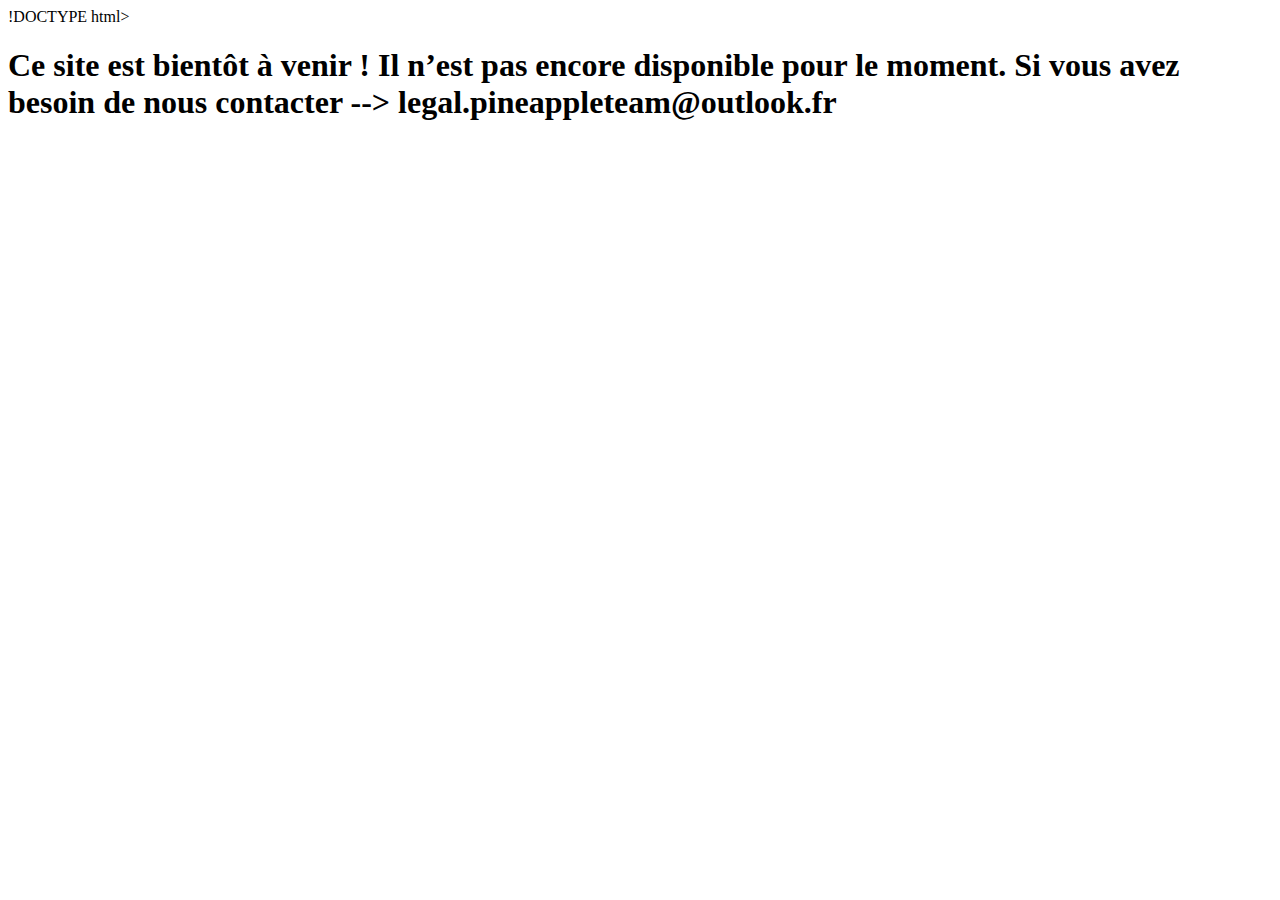
==== index.html @ 207f94f6 "Create index.html" ====
!DOCTYPE html>
<html lang="fr">
    <head>
        <meta charset="utf-8"/>
        <meta name="description" content="Site officiel de la Pineapple DEV TEAM. Tous les projets terminés disponibles. Rejoignez la Team pour proposer des projets, développer ensemble, etc."/>
        <title>Pineapple DEV TEAM</title>
        <link rel="stylesheet" href="style.css"/>
        <link rel="icon" href="siteicone.ico" />
    </head>
    <body>
        <h1>Ce site est bientôt à venir ! Il n’est pas encore disponible pour le moment. Si vous avez besoin de nous contacter --> legal.pineappleteam@outlook.fr
    </body>
</html>
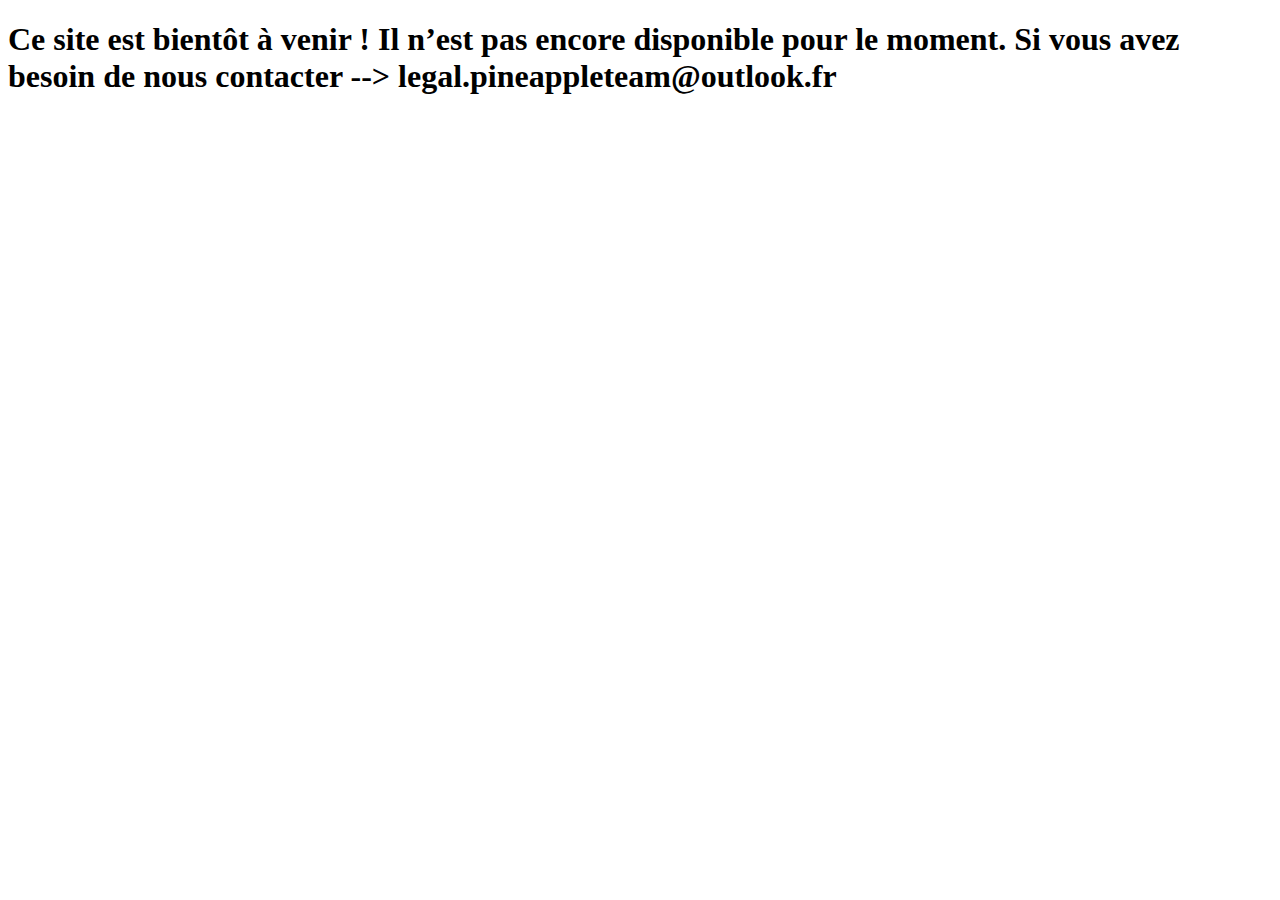
==== commit c5026a29: "Update index.html" ====
--- a/index.html
+++ b/index.html
@@ -1,4 +1,4 @@
-!DOCTYPE html>
+<!DOCTYPE html>
 <html lang="fr">
     <head>
         <meta charset="utf-8"/>
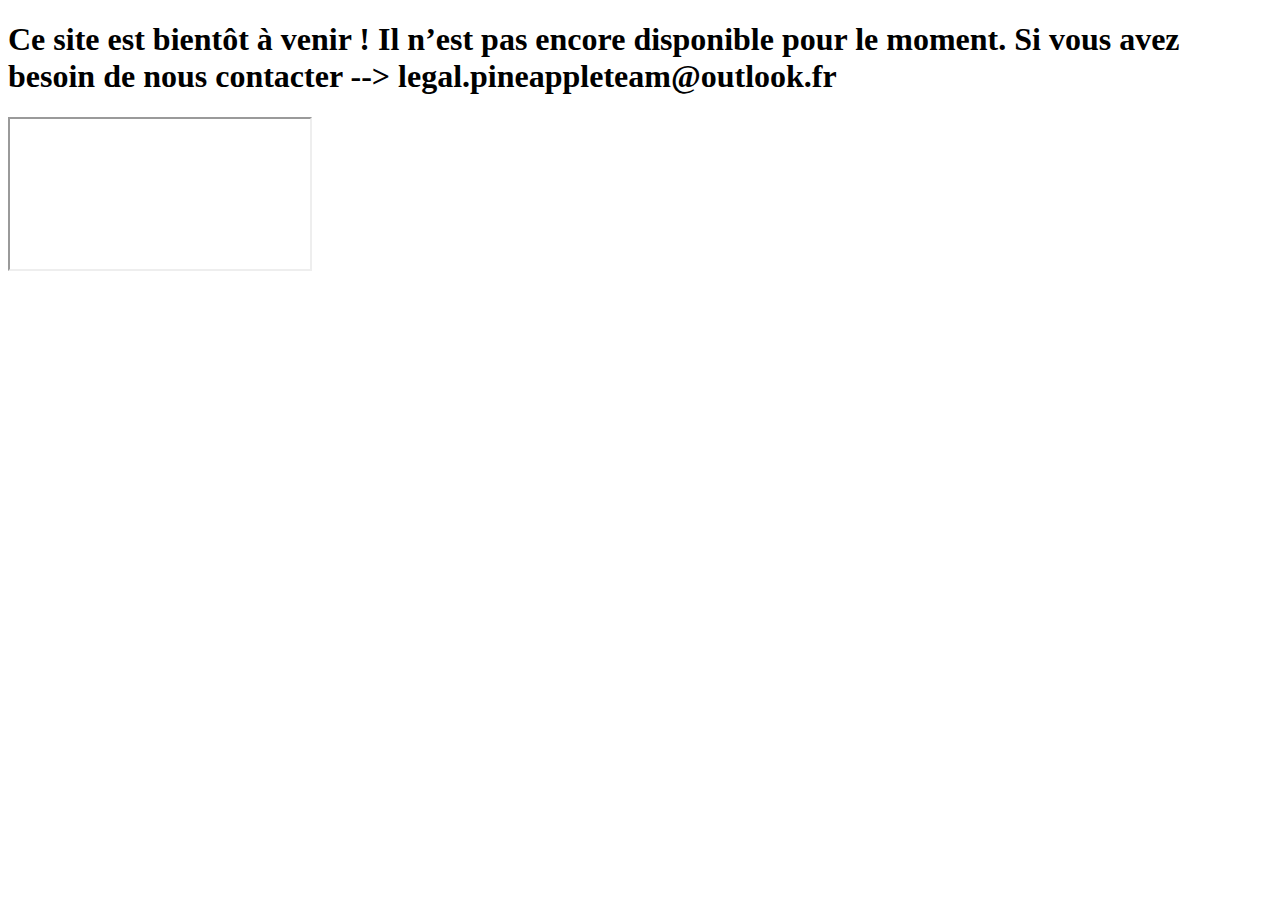
==== commit cd12dde8: "Update index.html" ====
--- a/index.html
+++ b/index.html
@@ -8,6 +8,7 @@
         <link rel="icon" href="siteicone.ico" />
     </head>
     <body>
-        <h1>Ce site est bientôt à venir ! Il n’est pas encore disponible pour le moment. Si vous avez besoin de nous contacter --> legal.pineappleteam@outlook.fr
+        <h1>Ce site est bientôt à venir ! Il n’est pas encore disponible pour le moment. Si vous avez besoin de nous contacter --> legal.pineappleteam@outlook.fr</h1>
+        <iframe src="https://www.youtube.com" title="test github"></iframe>
     </body>
 </html>
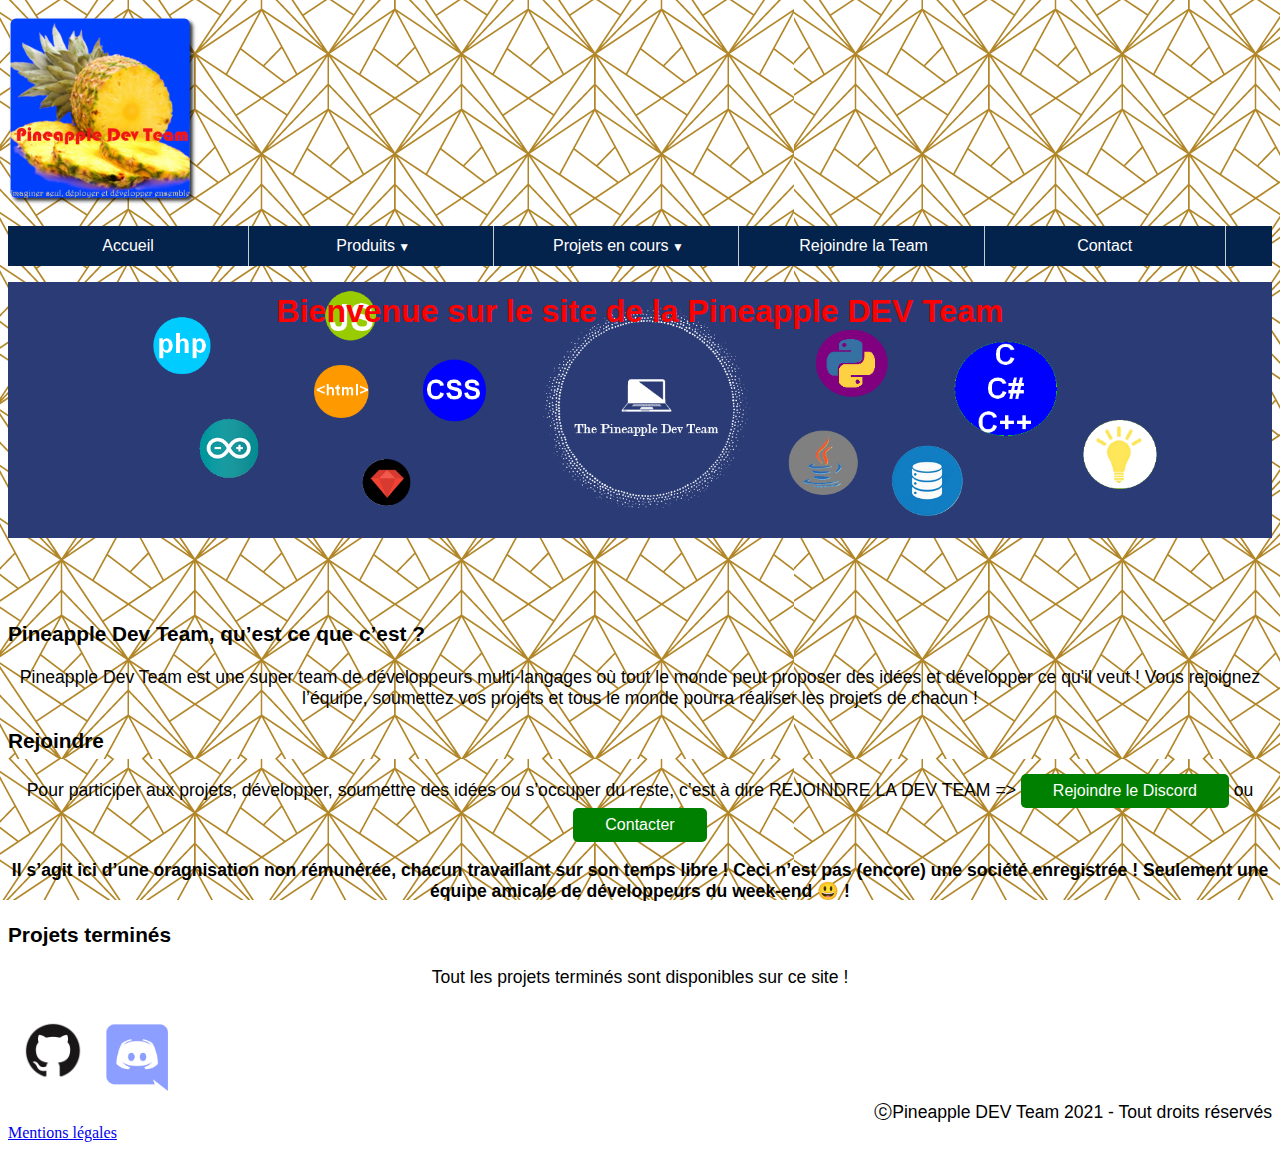
==== commit 377cf637: "Add files via upload" ====
--- a/index.html
+++ b/index.html
@@ -1,14 +1,43 @@
-<!DOCTYPE html>
-<html lang="fr">
-    <head>
-        <meta charset="utf-8"/>
-        <meta name="description" content="Site officiel de la Pineapple DEV TEAM. Tous les projets terminés disponibles. Rejoignez la Team pour proposer des projets, développer ensemble, etc."/>
-        <title>Pineapple DEV TEAM</title>
-        <link rel="stylesheet" href="style.css"/>
-        <link rel="icon" href="siteicone.ico" />
-    </head>
-    <body>
-        <h1>Ce site est bientôt à venir ! Il n’est pas encore disponible pour le moment. Si vous avez besoin de nous contacter --> legal.pineappleteam@outlook.fr</h1>
-        <iframe src="https://www.youtube.com" title="test github"></iframe>
-    </body>
-</html>
+<!DOCTYPE html>
+<html lang="fr">
+    <head>
+        <meta charset="utf-8"/>
+        <meta name="description" content="Site officiel de la Pineapple DEV TEAM. Tous les projets terminés disponibles. Rejoignez la Team pour proposer des projets, développer ensemble, etc."/>
+        <title>Pineapple DEV TEAM</title>
+        <link rel="stylesheet" href="style.css"/>
+        <link rel="icon" href="siteicone.ico" />
+    </head>
+    <body>
+        <p class="fixed"><img src="pineapple-logo.png" width="15%" height="15%"/></p>
+        <nav>
+            <ul>
+                <li><a href="https://pineapple-dev-team.github.io">Accueil</a></li>
+                <li class="menuderoulant"><a href="#">Produits</a>
+                    <ul class="sous">
+                        <li><a href="#">Aucun produit actuellement. Rejoignez l’équipe pour soumettre VOS projets !</a></li>
+                    </ul>
+                </li>
+                <li class="menuderoulant"><a href="#">Projets en cours</a>
+                    <ul class="sous">
+                        <li><a href="hypern.html">HyperN | Bot Discord</a></li>
+                    </ul>
+                </li>
+                <li><a href="join.html">Rejoindre la Team</a></li><!--
+                --><li><a href="contact.html">Contact</a></li>
+            </ul>
+        </nav>
+        <p><img src="background.png" width="100%" height="100%"/></p>
+        <h1 class="bienvenue">Bienvenue sur le site de la Pineapple DEV Team</h1>
+        <p class="accq"><strong>Pineapple Dev Team, qu’est ce que c’est ?</strong></p>
+        <p class="acc">Pineapple Dev Team est une super team de développeurs multi-langages où tout le monde peut proposer des idées et développer ce qu'il veut ! Vous rejoignez l’équipe, soumettez vos projets et tous le monde pourra réaliser les projets de chacun !</p>
+        <p class="accq"><strong>Rejoindre</strong></p>
+        <p class="acc">Pour participer aux projets, développer, soumettre des idées ou s’occuper du reste, c’est à dire REJOINDRE LA DEV TEAM => <a href="https://discord.gg/z59Dthx" target="_blank"><button class="bjoin">Rejoindre le Discord</button></a> ou <a href="join.html"><button class="bjoin">Contacter</button></a></p>
+        <p class="acc"><strong>Il s’agit ici d’une oragnisation non rémunérée, chacun travaillant sur son temps libre ! Ceci n’est pas (encore) une société enregistrée ! Seulement une équipe amicale de développeurs du week-end &#128515; !</strong></p>
+        <p class="accq"><strong>Projets terminés</strong></p>
+        <p class="acc">Tout les projets terminés sont disponibles sur ce site !</p>
+        <p></p>
+        <div class="logobas"><a href="https://github.com/pineapple-dev-team" target="_blank"><img src="github.png" width="90px"></a><a href="https://discord.gg/z59Dthx" target="_blank"><img src="discord.png" width="80px"></a></div>
+        <div class="mention">&#x24D2;Pineapple DEV Team 2021 - Tout droits réservés</div>
+        <div><a href="mentions.html">Mentions légales</a></div>
+    </body>
+</html>--- a/style.css
+++ b/style.css
@@ -0,0 +1,173 @@
+body{
+    background-image: url(13614.png);
+    background-attachment: fixed;
+}
+
+nav ul{
+    padding: 0px;
+    margin: 0px;
+    list-style-type: none;
+    background-color: #03224C;
+}
+
+nav li{
+    display: inline-block;
+    width: 19%;
+    height: 40px;
+    margin: 0px;
+    padding: 0px;
+    border-right: 1px solid #CCCCCC;
+    text-align: center;
+    line-height: 40px;
+}
+
+nav li :hover{
+    background-color: #3388BB;
+}
+
+nav li a{
+    display: block;
+    text-decoration: none;
+    color: #ffffff;
+    font-family: 'Franklin Gothic Medium', 'Arial Narrow', Arial, sans-serif;
+}
+
+.titre{
+    font-family:'Times New Roman', Times, serif;
+}
+
+.menuderoulant > a::after{
+    content: " ▼";
+    font-size: 12px;
+}
+
+.sous{
+    display:none;
+    box-shadow: 0px 1px 2px #CCC;
+    background-color: white;
+    position: absolute;
+    width: 100%;
+    z-index: 1000;
+}
+
+nav > ul li:hover .sous{
+    display: block;
+}
+
+.sous li{
+    float: none;
+    width: 100%;
+    text-align: left;
+}
+
+.sous a{
+    padding: 10px;
+    border-bottom: none;
+}
+
+.sous a:hover{
+    border-bottom: none;
+    background-color: rgba(200,200,200,0.1);
+}
+
+nav a:hover{
+    color: orange;
+    border-bottom: 2px solid gold;
+}
+
+.bienvenue{
+    text-align: center;
+    position: relative;
+    bottom: 270px;
+    color: red ;
+    font-family: 'Franklin Gothic Medium', 'Arial Narrow', Arial, sans-serif;
+}
+
+.bjoin{
+    background-color: green;
+    border: none;
+    color: white;
+    padding: 8px 32px;
+    text-align: center;
+    text-decoration: none;
+    display: inline-block;
+    font-size: 16px;
+    border-radius: 5px;
+}
+
+.bjoin:active{
+    position: relative;
+    top: 7px;
+}
+
+
+.acc{
+    font-family:Verdana, Geneva, Tahoma, sans-serif;
+    font-size: 110%;
+    text-align: center;
+}
+
+.mention{
+    text-align: right;
+    font-family: Verdana, Geneva, Tahoma, sans-serif;
+    font-size: 110%;
+}
+
+.addontxt{
+    text-align: center;
+    font-size: 110%;
+    font-family: Verdana, Geneva, Tahoma, sans-serif;
+    list-style-type: none;
+}
+
+.addontxt2{
+    text-align: center;
+    font-weight: bold;
+    font-size: 130%;
+    font-family: Verdana, Geneva, Tahoma, sans-serif;
+}
+
+.addondownload{
+    background-color:blue;
+    border: none;
+    color: white;
+    padding: 8px 32px;
+    text-align: center;
+    text-decoration: none;
+    display: inline-block;
+    font-size: 35px;
+    border-radius: 5px;
+}
+
+.addondownload:hover{
+    position: relative;
+    left: 10px;
+}
+
+.screenshot{
+    text-align: center;
+}
+
+.logobas :hover{
+    width: 100px;
+}
+
+.logobas :active{
+    width: 70px;
+}
+
+.accq{
+    font-family: Verdana, Geneva, Tahoma, sans-serif;
+    font-size: 130%;
+    text-align: left;
+}
+
+.petit{
+    font-size: 85%;
+}
+
+.men{
+    font-family:Verdana, Geneva, Tahoma, sans-serif;
+    font-size: 110%;
+    text-align: left;
+}